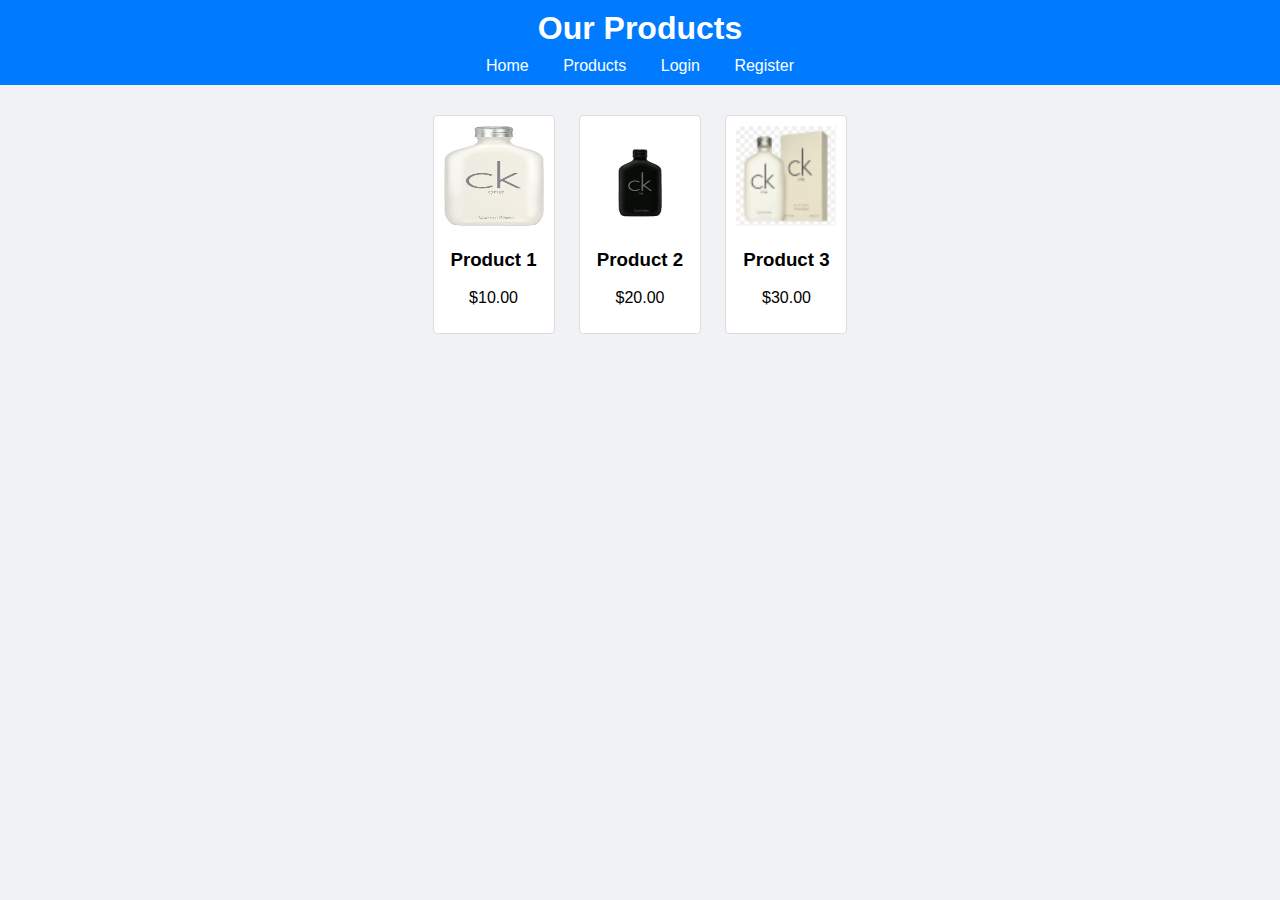
==== DivyaColProj/products.html @ 855d5dd7 "Add files via upload" ====
<!DOCTYPE html>
<html lang="en">
<head>
    <meta charset="UTF-8">
    <meta name="viewport" content="width=device-width, initial-scale=1.0">
    <title>Products - E-commerce Website</title>
    <link rel="stylesheet" href="styles.css">
</head>
<body>
    <header>
        <h1>Our Products</h1>
        <nav>
            <a href="index.html">Home</a>
            <a href="products.html">Products</a>
            <a href="login.html">Login</a>
            <a href="register.html">Register</a>
        </nav>
    </header>
    <main>
        <div class="product">
            <img src="ck1.jpg" alt="Product 1">
            <h3>Product 1</h3>
            <p>$10.00</p>
        </div>
        <div class="product">
            <img src="ck2.jpg" alt="Product 2">
            <h3>Product 2</h3>
            <p>$20.00</p>
        </div>
		 <div class="product">
            <img src="ck5.png" alt="Product 3">
            <h3>Product 3</h3>
            <p>$30.00</p>
        </div>
        <!-- Add more products as needed -->
    </main>
</body>
</html>
---- DivyaColProj/styles.css ----
body {
    font-family: Arial, sans-serif;
    margin: 0;
    padding: 0;
    background-color: #f0f2f5;
}

header {
    background-color: #007bff;
    color: white;
    padding: 10px 0;
    text-align: center;
}

header h1 {
    margin: 0;
}

nav {
    margin-top: 10px;
}

nav a {
    color: white;
    margin: 0 15px;
    text-decoration: none;
}

main {
    padding: 20px;
    text-align: center;
}

.product {
    display: inline-block;
    margin: 10px;
    padding: 10px;
    border: 1px solid #ddd;
    background-color: white;
    border-radius: 4px;
}

.product img {
    width: 100px;
    height: 100px;
}

.login-container, .register-container {
    max-width: 400px;
    margin: 50px auto;
    padding: 20px;
    background-color: white;
    border-radius: 8px;
    box-shadow: 0 2px 10px rgba(0, 0, 0, 0.1);
}

.input-group {
    margin-bottom: 15px;
}

.input-group label {
    display: block;
    margin-bottom: 5px;
}

.input-group input {
    width: 100%;
    padding: 8px;
    border: 1px solid #ccc;
    border-radius: 4px;
}

button {
    width: 100%;
    padding: 10px;
    background-color: #007bff;
    border: none;
    border-radius: 4px;
    color: white;
    font-size: 16px;
    cursor: pointer;
}

button:hover {
    background-color: #0056b3;
}

.error-message {
    color: red;
    margin-top: 10px;
    display: none;
}
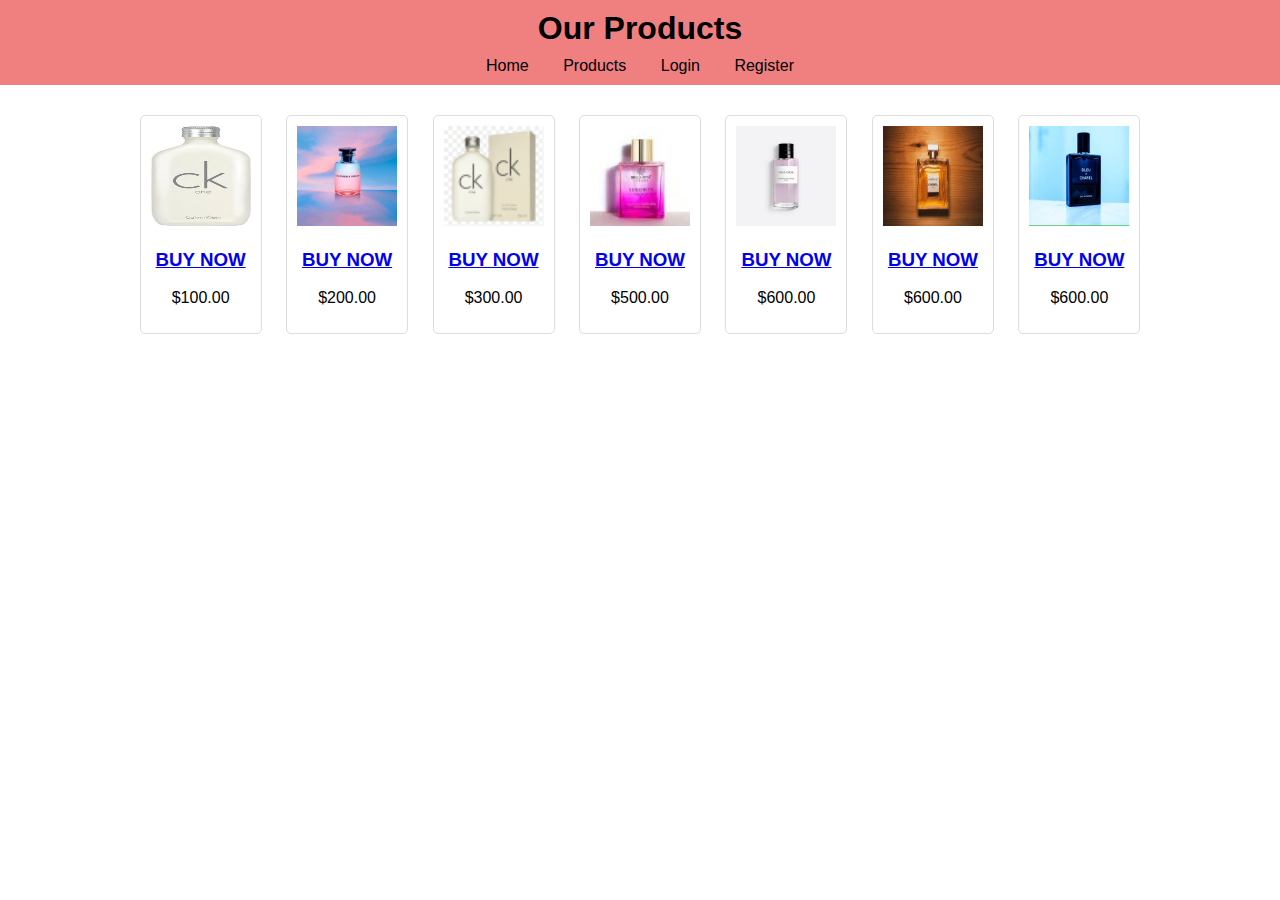
==== commit 4b3cfd92: "Add files via upload" ====
--- a/DivyaColProj/products.html
+++ b/DivyaColProj/products.html
@@ -1,3 +1,8 @@
+
+
+
+
+
 <!DOCTYPE html>
 <html lang="en">
 <head>
@@ -19,20 +24,41 @@
     <main>
         <div class="product">
             <img src="ck1.jpg" alt="Product 1">
-            <h3>Product 1</h3>
-            <p>$10.00</p>
+            <h3><a href="Buy.html">BUY NOW</a></h3>
+            <p>$100.00</p>
         </div>
+        
+        
         <div class="product">
-            <img src="ck2.jpg" alt="Product 2">
-            <h3>Product 2</h3>
-            <p>$20.00</p>
+            <img src="Lv.jpg" alt="Product 2">
+            <h3><a href="buy2.html">BUY NOW</a></h3>
+            <p>$200.00</p>
         </div>
 		 <div class="product">
             <img src="ck5.png" alt="Product 3">
-            <h3>Product 3</h3>
-            <p>$30.00</p>
+            <h3><a href="buy3.html">BUY NOW</a></h3>
+            <p>$300.00</p>
         </div>
-        <!-- Add more products as needed -->
+        <!-- Add more products as needed --><div class="product">
+		<img src="lux.jpg" alt="product 4">
+		<h3><a href="buy4.html">BUY NOW</a></h3>
+		<p>$500.00</p>
+		</div>
+		<div class="product">
+		<img src="dior.jpg" alt="product 5">
+		<h3><a href="buy5.html">BUY NOW</a></h3>
+		<p>$600.00</p>
+		</div>
+        <div class="product">
+            <img src="img01.jpg" alt="product 6">
+            <h3><a href="buy6.html">BUY NOW</a></h3>
+            <p>$600.00</p>
+            </div>
+            <div class="product">
+                <img src=img02.jpg alt="product 7">
+                <h3><a href="buy7.html">BUY NOW</a></h3>
+                <p>$600.00</p>
+                </div>
     </main>
 </body>
 </html>
--- a/DivyaColProj/styles.css
+++ b/DivyaColProj/styles.css
@@ -2,12 +2,20 @@
     font-family: Arial, sans-serif;
     margin: 0;
     padding: 0;
-    background-color: #f0f2f5;
+    background-color:white;
+    background-image: url(bg.jpg);
+    background-size: cover;
+    background-repeat: no-repeat;
+    background-position: center center;
+    background-attachment: fixed; /* Optional: keeps the background fixed on scroll */
+    margin: 0;
+    padding: 0;
+
 }
 
 header {
-    background-color: #007bff;
-    color: white;
+    background-color:lightcoral;
+    color: black;
     padding: 10px 0;
     text-align: center;
 }
@@ -21,7 +29,7 @@
 }
 
 nav a {
-    color: white;
+    color: black;
     margin: 0 15px;
     text-decoration: none;
 }
@@ -37,7 +45,8 @@
     padding: 10px;
     border: 1px solid #ddd;
     background-color: white;
-    border-radius: 4px;
+    border-radius: 5px;
+
 }
 
 .product img {
